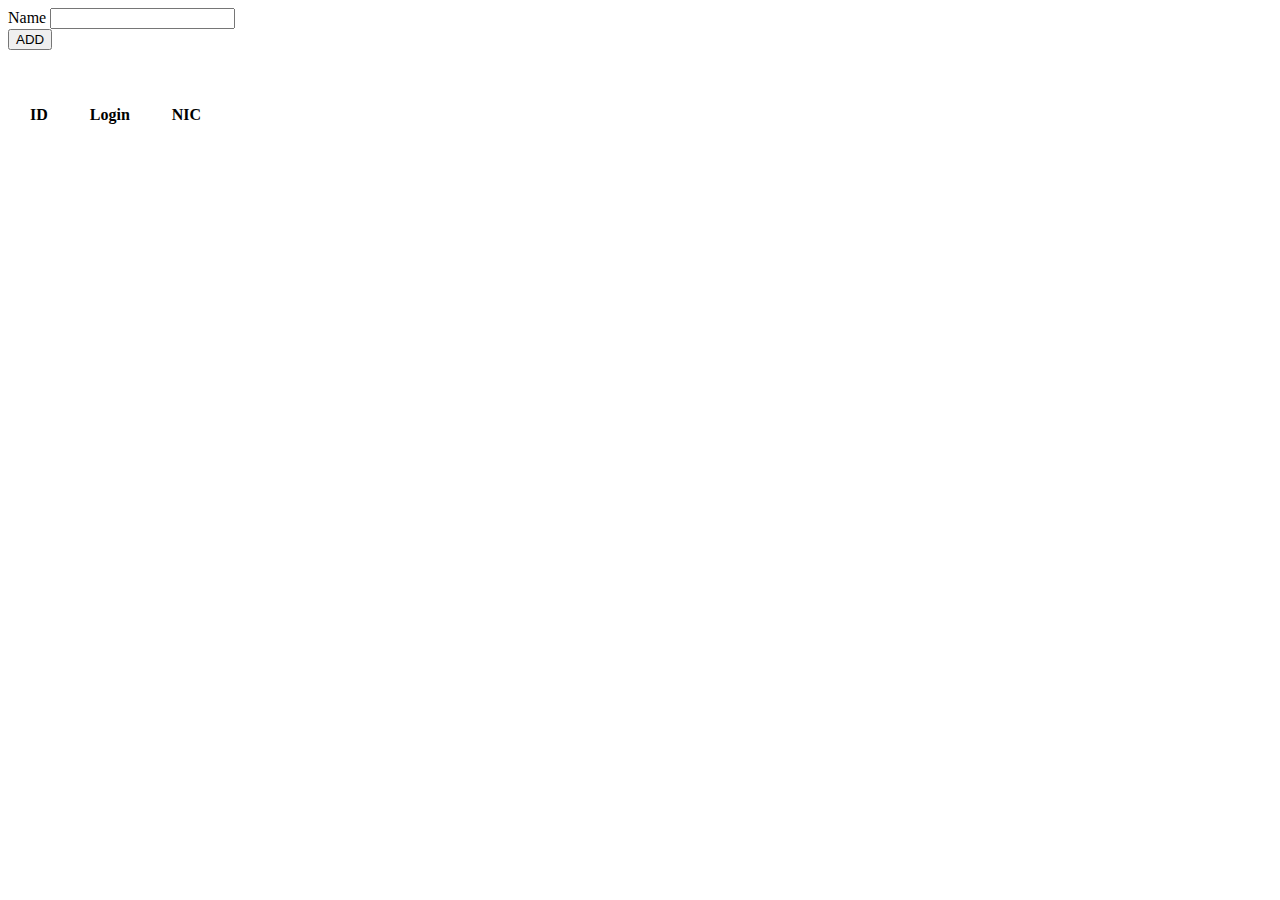
==== src/main/resources/templates/index.html @ e180b5bc "first commit" ====
<html xmlns:th="http://www.w3.org/1999/xhtml"
      xmlns:layout="http://www.ultraq.net.nz/thymeleaf/layout"
      layout:decorator="layouts/main.html">
<div layout:fragment = "contentPart">


        <form th:action = "@{/add}" method="post">
            <div class="form-group">
                <label>Name</label>
                <input type="text" class="form-control" name = "name">
            </div>
            <button type="submit" class="btn btn-primary">ADD</button>
        </form>
    <br>
        <table cellpadding="20" class="table table-bordered table-hover">
            <thead class="thead-light">
            <tr>
                <th>
                    ID
                </th>
                <th>
                    Login
                </th>
                <th>
                    NIC
                </th>
            </tr>
            </thead>
            <tbody>
            <tr th:each = "u:${users}">
                <td th:text = "${u.id}"></td>
                <td th:text = "${u.email}"></td>
                <td th:text = "${u.password}"></td>
            </tr>
            </tbody>
        </table>


    </div>

</html>
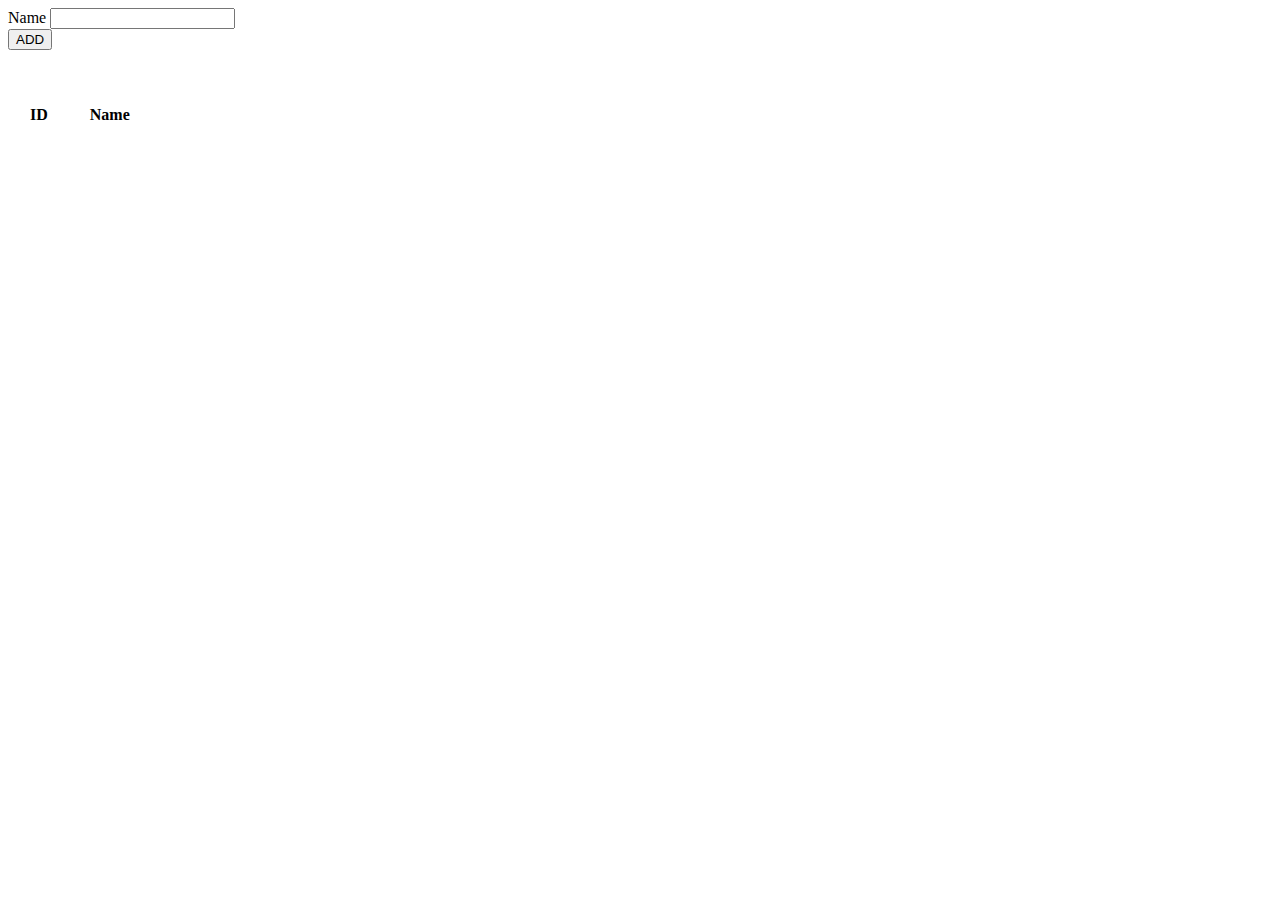
==== commit 235149a2: "adding GRUD" ====
--- a/src/main/resources/templates/index.html
+++ b/src/main/resources/templates/index.html
@@ -4,7 +4,7 @@
 <div layout:fragment = "contentPart">
 
 
-        <form th:action = "@{/add}" method="post">
+        <form th:action = "@{/addcat}" method="post">
             <div class="form-group">
                 <label>Name</label>
                 <input type="text" class="form-control" name = "name">
@@ -19,18 +19,14 @@
                     ID
                 </th>
                 <th>
-                    Login
-                </th>
-                <th>
-                    NIC
+                    Name
                 </th>
             </tr>
             </thead>
             <tbody>
-            <tr th:each = "u:${users}">
-                <td th:text = "${u.id}"></td>
-                <td th:text = "${u.email}"></td>
-                <td th:text = "${u.password}"></td>
+            <tr th:each = "c:${category}">
+                <td th:text = "${c.id}"></td>
+                <td th:text = "${c.name}"></td>
             </tr>
             </tbody>
         </table>
